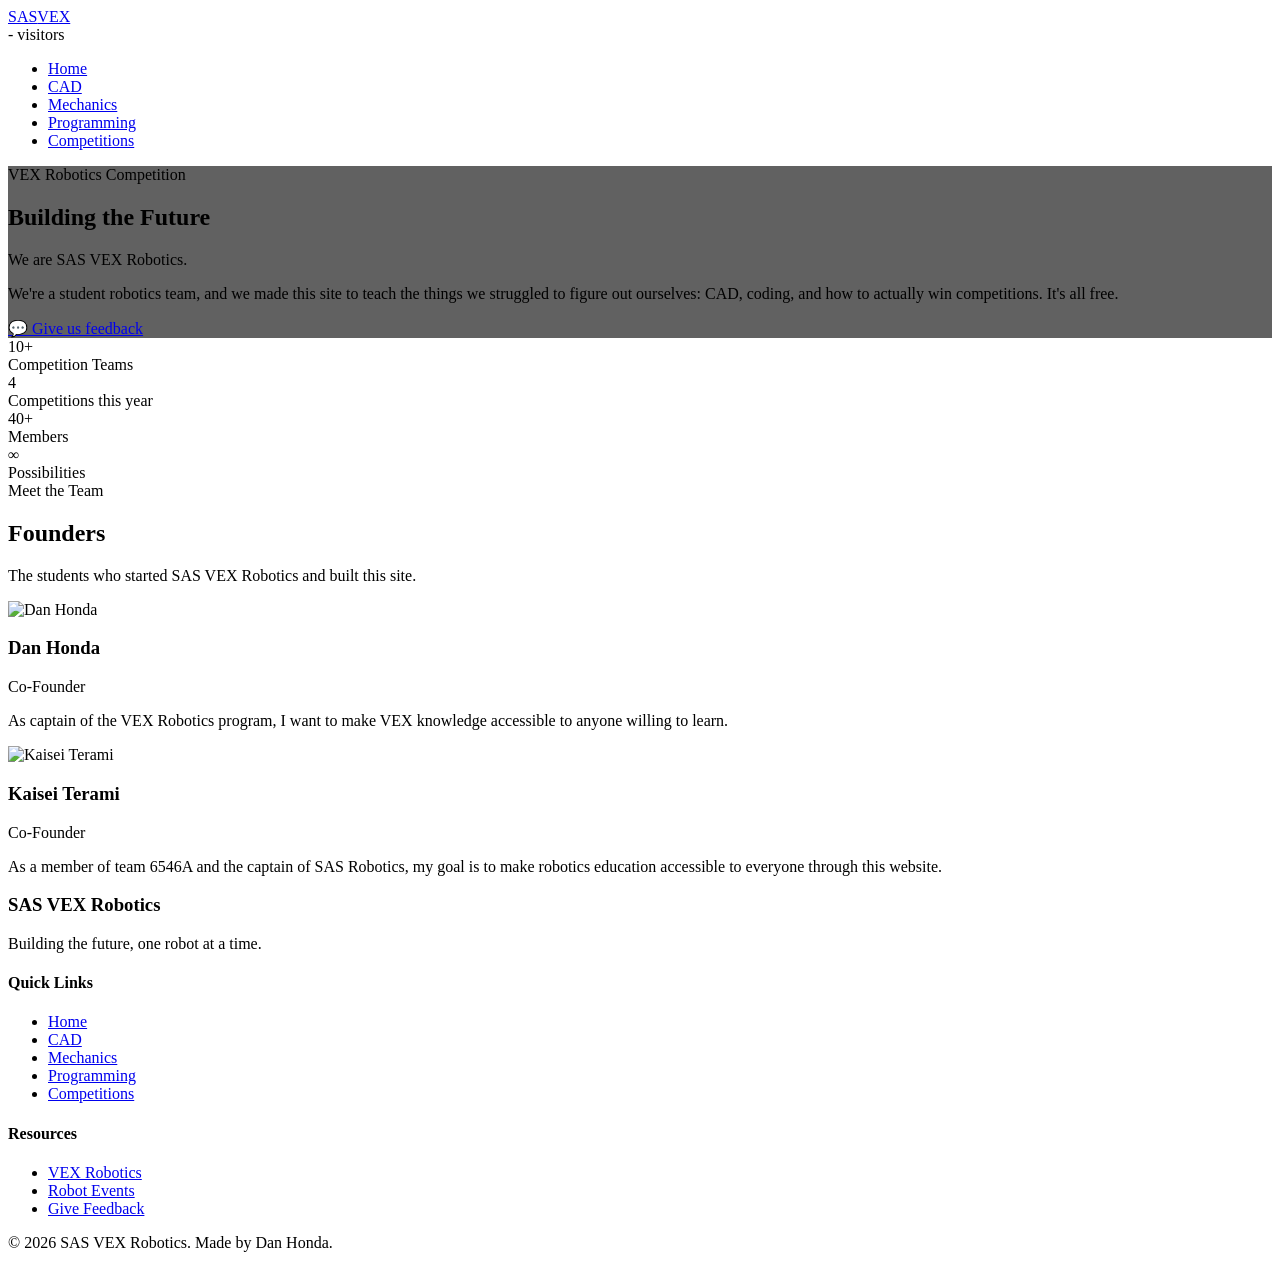
==== public/index.html @ bdcc69da "Initial commit - SAS VEX Robotics website" ====
<!DOCTYPE html>
<html lang="en">
<head>
  <meta charset="UTF-8">
  <meta name="viewport" content="width=device-width, initial-scale=1.0">
  <title>SAS VEX Robotics</title>
  <meta name="description" content="SAS VEX Robotics - Building the future, one robot at a time.">

  <!-- Fonts -->
  <link rel="preconnect" href="https://fonts.googleapis.com">
  <link rel="preconnect" href="https://fonts.gstatic.com" crossorigin>
  <link href="https://fonts.googleapis.com/css2?family=Inter:ital,opsz,wght@0,14..32,100..900;1,14..32,100..900&display=swap" rel="stylesheet">
  <link href="https://fonts.googleapis.com/css2?family=Outfit:wght@200;300;400;500;600;700;800&display=swap" rel="stylesheet">

  <!-- Styles -->
  <link rel="stylesheet" href="/css/style.css">

  <!-- Firebase -->
  <script type="module">
    import { initializeApp } from "https://www.gstatic.com/firebasejs/10.7.0/firebase-app.js";
    import { getDatabase, ref, get, runTransaction } from "https://www.gstatic.com/firebasejs/10.7.0/firebase-database.js";

    const firebaseConfig = {
      apiKey: "AIzaSyCm06dliOsgLV19A_N87nj_1sthyUiPQpI",
      authDomain: "sasvexrobotics.firebaseapp.com",
      databaseURL: "https://sasvexrobotics-default-rtdb.asia-southeast1.firebasedatabase.app",
      projectId: "sasvexrobotics",
      storageBucket: "sasvexrobotics.firebasestorage.app",
      messagingSenderId: "70550646645",
      appId: "1:70550646645:web:0d98bb995f7d059d576d3c"
    };

    const app = initializeApp(firebaseConfig);
    const db = getDatabase(app);
    const counterRef = ref(db, 'visitors');

    async function updateVisitorCount() {
      try {
        // Increment if new visitor
        if (!sessionStorage.getItem('counted')) {
          await runTransaction(counterRef, (count) => (count || 0) + 1);
          sessionStorage.setItem('counted', 'true');
        }
        // Get and display count
        const snapshot = await get(counterRef);
        const count = snapshot.val() || 0;
        document.getElementById('visitor-count').textContent = count.toLocaleString();
      } catch (error) {
        console.error('Firebase error:', error);
        document.getElementById('visitor-count').textContent = '-';
      }
    }

    // Run when DOM is ready
    if (document.readyState === 'loading') {
      document.addEventListener('DOMContentLoaded', updateVisitorCount);
    } else {
      updateVisitorCount();
    }
  </script>

  <!-- Favicon -->
  <link rel="icon" type="image/svg+xml" href="data:image/svg+xml,<svg xmlns='http://www.w3.org/2000/svg' viewBox='0 0 100 100'><rect width='100' height='100' rx='20' fill='%23111827'/><text x='50' y='68' font-family='Arial' font-size='50' font-weight='bold' fill='white' text-anchor='middle'>SV</text></svg>">
</head>
<body>
  <!-- Navigation -->
  <nav class="navbar">
    <div class="nav-container">
      <a href="index.html" class="nav-logo">SAS<span>VEX</span></a>
      <div class="visitor-counter"><span id="visitor-count">-</span> visitors</div>
      <ul class="nav-links">
        <li><a href="index.html">Home</a></li>
        <li><a href="cad.html">CAD</a></li>
        <li><a href="mechanics.html">Mechanics</a></li>
        <li><a href="programming.html">Programming</a></li>
        <li><a href="competitions.html">Competitions</a></li>
      </ul>
      <div class="nav-auth" id="nav-auth"></div>
      <div class="nav-toggle">
        <span></span>
        <span></span>
        <span></span>
      </div>
    </div>
  </nav>

  <!-- Hero Section -->
  <section class="hero" style="background: linear-gradient(rgba(0,0,0,0.62), rgba(0,0,0,0.62)), url('/images/background.JPG') center/cover no-repeat;">
    <div class="hero-content">
      <span class="hero-badge">VEX Robotics Competition</span>
      <h1>Building the <span class="gradient-text">Future</span></h1>
      <p class="hero-tagline">We are SAS VEX Robotics.</p>
      <p class="hero-mission">We're a student robotics team, and we made this site to teach the things we struggled to figure out ourselves: CAD, coding, and how to actually win competitions. It's all free.</p>
      <div class="hero-actions">
        <a href="https://forms.gle/uJfFo9RgC3ykt1XQA" target="_blank" rel="noopener" class="btn btn-secondary">💬 Give us feedback</a>
      </div>
          </div>
  </section>

  <!-- Stats Section -->
  <section class="section">
    <div class="stats-grid" id="stats-container">
      <div class="stat-item animate">
        <div class="stat-number">10+</div>
        <div class="stat-label">Competition Teams</div>
      </div>
      <div class="stat-item animate">
        <div class="stat-number">4</div>
        <div class="stat-label">Competitions this year</div>
      </div>
      <div class="stat-item animate">
        <div class="stat-number">40+</div>
        <div class="stat-label">Members</div>
      </div>
      <div class="stat-item animate">
        <div class="stat-number">∞</div>
        <div class="stat-label">Possibilities</div>
      </div>
    </div>
  </section>

  <!-- Founders Section -->
  <section class="section founders-section">
    <div class="founders-inner">
      <span class="hero-badge">Meet the Team</span>
      <h2 class="founders-title">Founders</h2>
      <p class="founders-sub">The students who started SAS VEX Robotics and built this site.</p>
      <div class="founders-grid">
        <div class="founder-card">
          <img class="founder-photo" src="/images/dan-honda.png" alt="Dan Honda">
          <h3 class="founder-name">Dan Honda</h3>
          <p class="founder-role">Co-Founder</p>
          <p class="founder-bio">As captain of the VEX Robotics program, I want to make VEX knowledge accessible to anyone willing to learn.</p>
        </div>
        <div class="founder-card">
          <img class="founder-photo" src="/images/kaisei-terami.jpg" alt="Kaisei Terami">
          <h3 class="founder-name">Kaisei Terami</h3>
          <p class="founder-role">Co-Founder</p>
          <p class="founder-bio">As a member of team 6546A and the captain of SAS Robotics, my goal is to make robotics education accessible to everyone through this website.</p>
        </div>
      </div>
    </div>
  </section>

  <!-- Footer -->
  <footer class="footer">
    <div class="footer-content">
      <div class="footer-brand">
        <h3>SAS VEX Robotics</h3>
        <p>Building the future, one robot at a time.</p>
      </div>
      <div class="footer-links">
        <h4>Quick Links</h4>
        <ul>
          <li><a href="index.html">Home</a></li>
          <li><a href="cad.html">CAD</a></li>
          <li><a href="mechanics.html">Mechanics</a></li>
          <li><a href="programming.html">Programming</a></li>
          <li><a href="competitions.html">Competitions</a></li>
        </ul>
      </div>
      <div class="footer-links">
        <h4>Resources</h4>
        <ul>
          <li><a href="https://www.vexrobotics.com" target="_blank">VEX Robotics</a></li>
          <li><a href="https://www.robotevents.com" target="_blank">Robot Events</a></li>
          <li><a href="https://forms.gle/uJfFo9RgC3ykt1XQA" target="_blank" rel="noopener">Give Feedback</a></li>
        </ul>
      </div>
    </div>
    <div class="footer-bottom">
      <p>&copy; 2026 SAS VEX Robotics. Made by Dan Honda.</p>
    </div>
  </footer>

  <!-- Scripts -->
  <script src="/js/main.js"></script>
  <script type="module">
    import { initAuthUI } from '/js/auth.js';
    document.addEventListener('DOMContentLoaded', () => initAuthUI());
  </script>
</body>
</html>
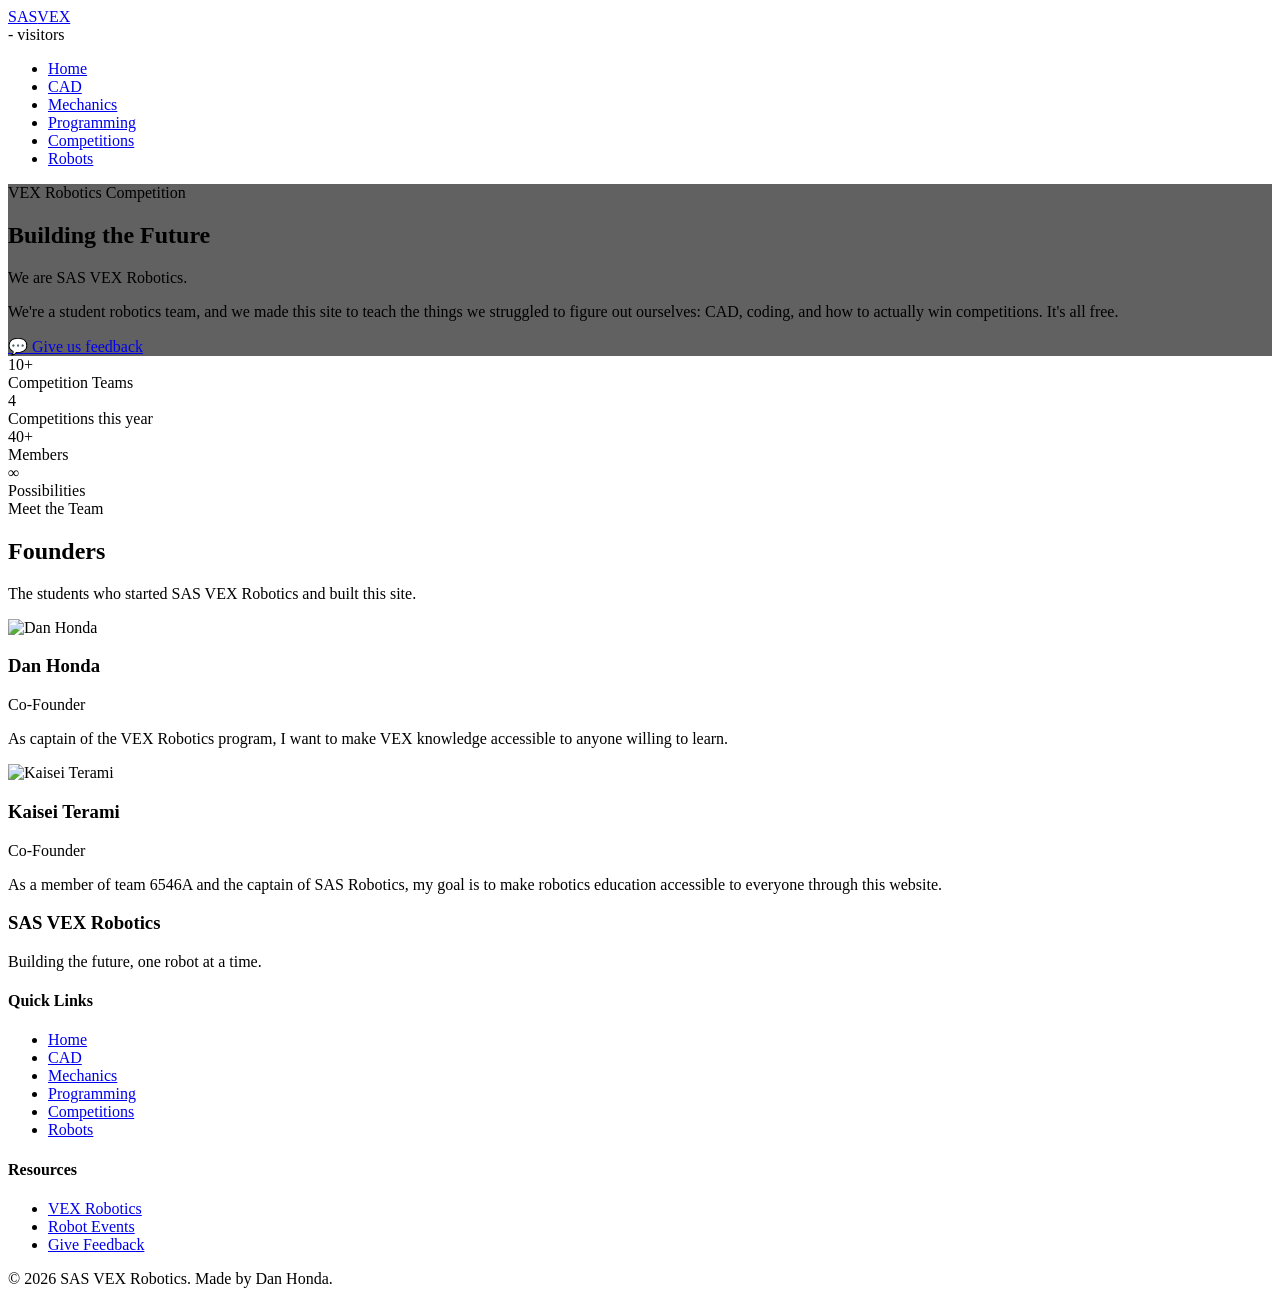
==== commit 0a4bf619: "Add interactive 3D robot showcase page - New robots.html: Three.js showcase of the 6546A Push Back r" ====
--- a/public/index.html
+++ b/public/index.html
@@ -74,6 +74,7 @@
         <li><a href="mechanics.html">Mechanics</a></li>
         <li><a href="programming.html">Programming</a></li>
         <li><a href="competitions.html">Competitions</a></li>
+        <li><a href="robots.html">Robots</a></li>
       </ul>
       <div class="nav-auth" id="nav-auth"></div>
       <div class="nav-toggle">
@@ -157,6 +158,7 @@
           <li><a href="mechanics.html">Mechanics</a></li>
           <li><a href="programming.html">Programming</a></li>
           <li><a href="competitions.html">Competitions</a></li>
+          <li><a href="robots.html">Robots</a></li>
         </ul>
       </div>
       <div class="footer-links">
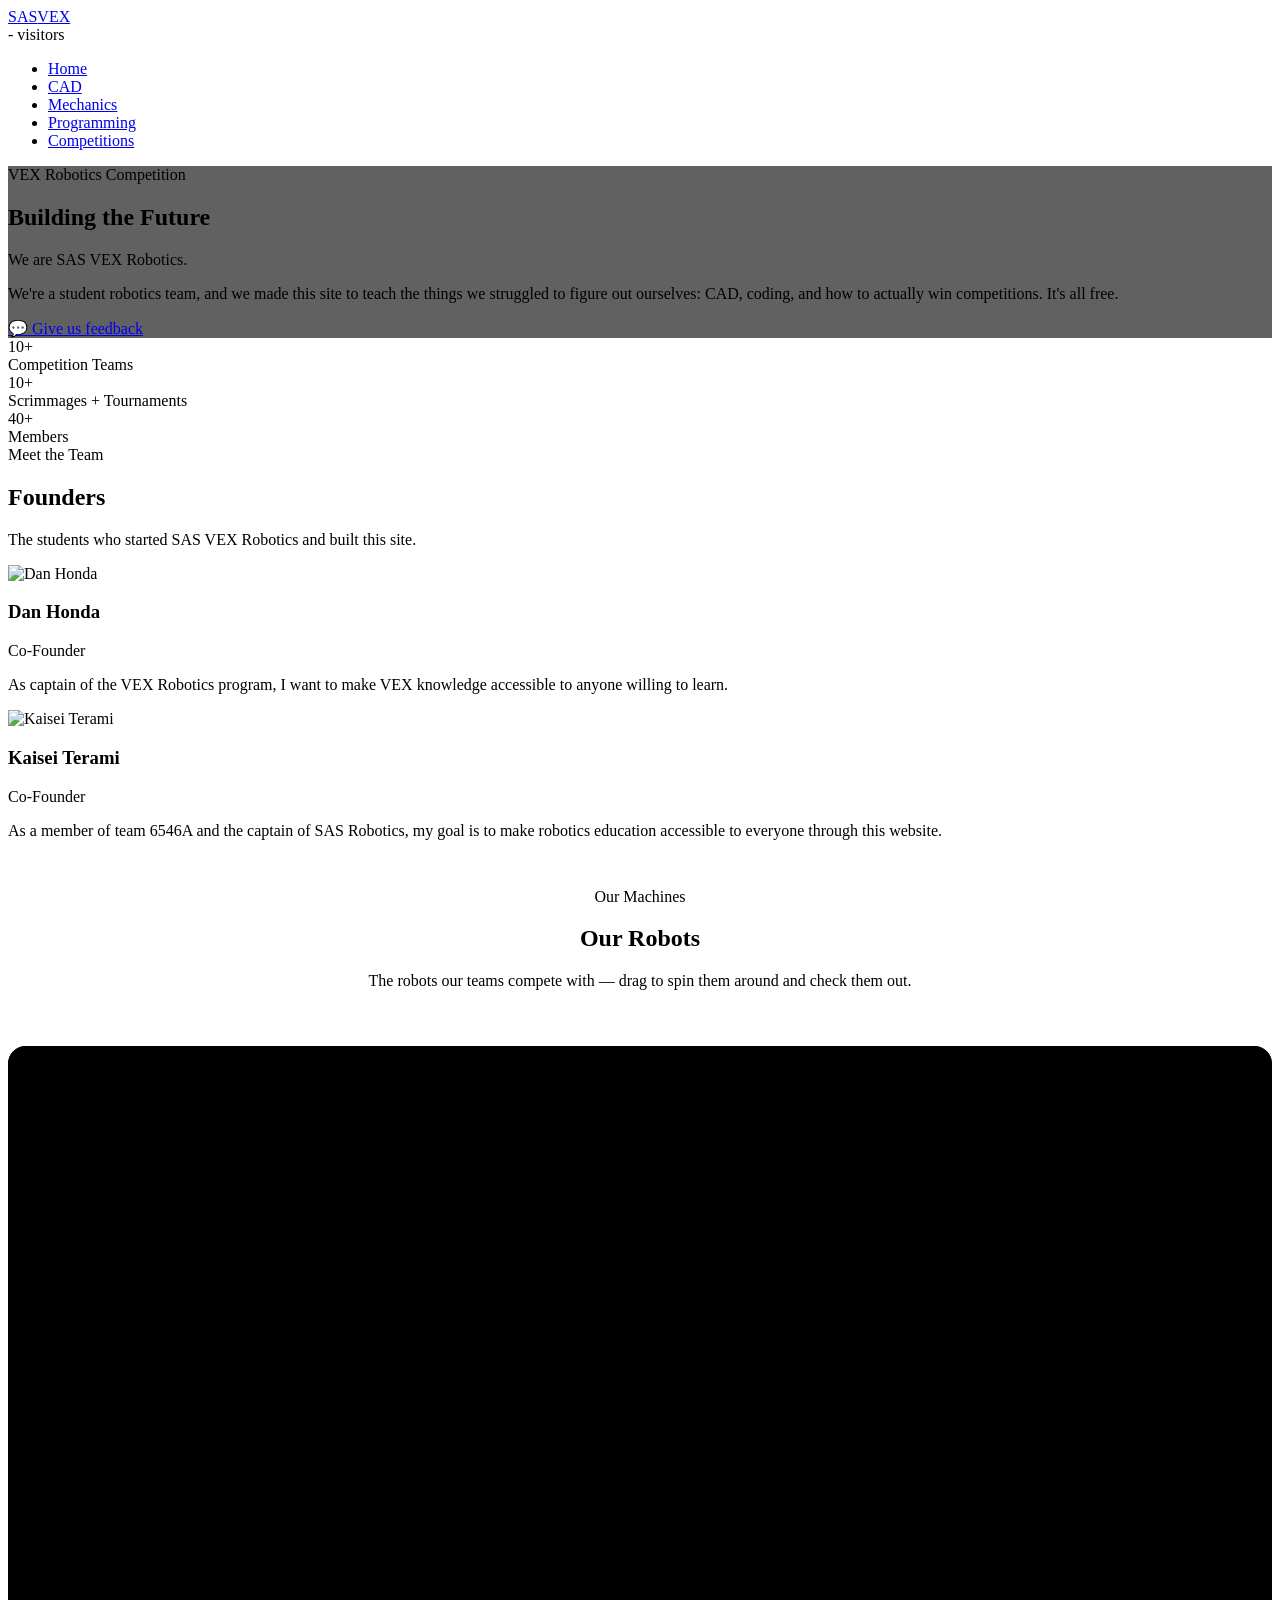
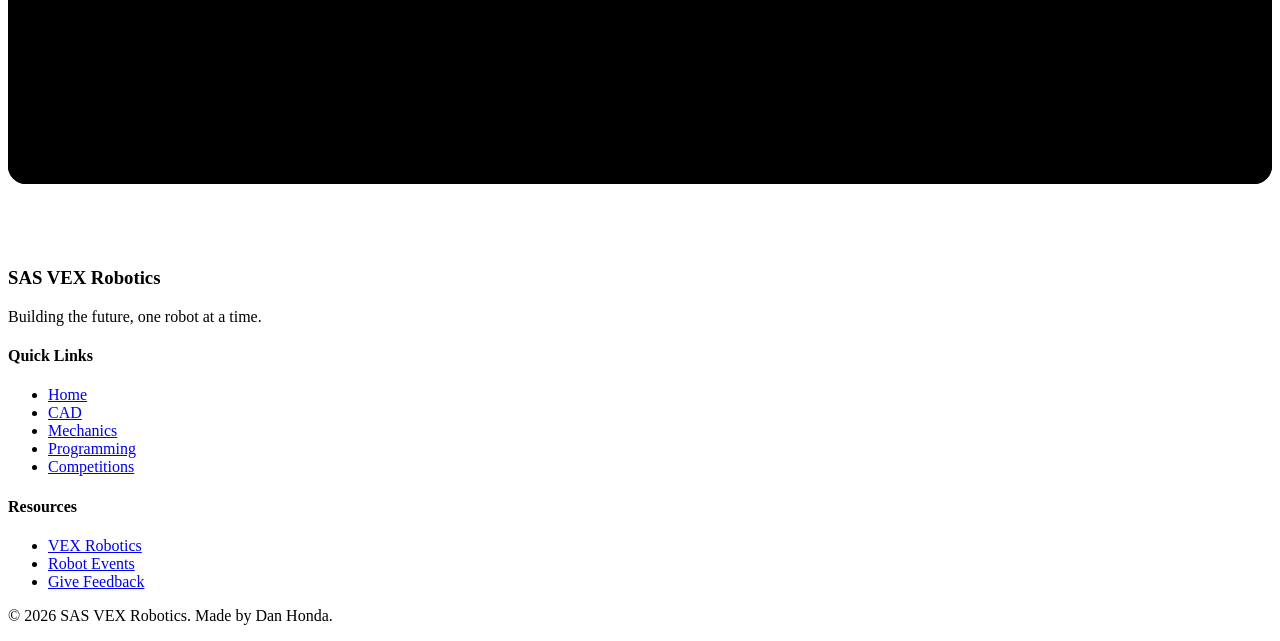
==== commit ee9ac0cd: "Move robot showcase onto home page; update stats" ====
--- a/public/index.html
+++ b/public/index.html
@@ -5,6 +5,17 @@
   <meta name="viewport" content="width=device-width, initial-scale=1.0">
   <title>SAS VEX Robotics</title>
   <meta name="description" content="SAS VEX Robotics - Building the future, one robot at a time.">
+
+  <!-- Link preview (Open Graph / Twitter) -- controls the image & text shown when the link is shared -->
+  <meta property="og:type" content="website">
+  <meta property="og:title" content="SAS VEX Robotics">
+  <meta property="og:description" content="A student-built hub for learning CAD, programming, and how to win VEX competitions. It's all free.">
+  <meta property="og:image" content="https://sasvexrobotics.web.app/images/og-image.jpg">
+  <meta property="og:url" content="https://sasvexrobotics.web.app/">
+  <meta name="twitter:card" content="summary_large_image">
+  <meta name="twitter:title" content="SAS VEX Robotics">
+  <meta name="twitter:description" content="A student-built hub for learning CAD, programming, and how to win VEX competitions. It's all free.">
+  <meta name="twitter:image" content="https://sasvexrobotics.web.app/images/og-image.jpg">
 
   <!-- Fonts -->
   <link rel="preconnect" href="https://fonts.googleapis.com">
@@ -61,6 +72,175 @@
 
   <!-- Favicon -->
   <link rel="icon" type="image/svg+xml" href="data:image/svg+xml,<svg xmlns='http://www.w3.org/2000/svg' viewBox='0 0 100 100'><rect width='100' height='100' rx='20' fill='%23111827'/><text x='50' y='68' font-family='Arial' font-size='50' font-weight='bold' fill='white' text-anchor='middle'>SV</text></svg>">
+
+  <style>
+    /* ===== Robot showcase (embedded on the home page) ===== */
+    .showcase-section { padding: 0 0 4rem; }
+    .showcase-heading { text-align: center; padding: 2rem 1.5rem 2.5rem; }
+    .showcase-stage {
+      position: relative;
+      width: 100%;
+      height: 82vh;
+      min-height: 540px;
+      background: #000;
+      overflow: hidden;
+      border-radius: 18px;
+    }
+    .showcase-stage canvas { display: block; width: 100%; height: 100%; touch-action: none; }
+
+    /* Overlay layer — lets pointer events fall through to the canvas,
+       except on the actual controls. */
+    .sc-ui { position: absolute; inset: 0; pointer-events: none; z-index: 5; }
+    .sc-ui button, .sc-ui .sc-swatch, .sc-ui .sc-award { pointer-events: auto; }
+
+    .sc-counter {
+      position: absolute;
+      top: 1.5rem;
+      right: 2rem;
+      font-family: var(--font-display);
+      font-variant-numeric: tabular-nums;
+      letter-spacing: 0.1em;
+      font-size: 0.95rem;
+      color: var(--text-primary);
+    }
+    .sc-counter em { color: var(--text-muted); font-style: normal; }
+
+    .sc-detail { position: absolute; left: 2.5rem; bottom: 2.75rem; max-width: 460px; }
+    .sc-name {
+      font-family: var(--font-display);
+      font-weight: 600;
+      font-size: clamp(2rem, 5vw, 3.25rem);
+      line-height: 1;
+      letter-spacing: -0.02em;
+      margin-bottom: 0.6rem;
+      color: #fff;
+    }
+    .sc-awards { display: flex; flex-wrap: wrap; gap: 0.5rem; margin-bottom: 1.75rem; max-width: 38rem; }
+    .sc-award {
+      position: relative;
+      display: inline-flex;
+      align-items: baseline;
+      gap: 0.4rem;
+      padding: 0.34rem 0.8rem;
+      border: 1px solid var(--border-color);
+      border-radius: 9999px;
+      font-size: 0.8rem;
+      letter-spacing: 0.01em;
+      color: var(--text-secondary);
+      background: rgba(6, 12, 12, 0.55);
+      backdrop-filter: blur(6px);
+      -webkit-backdrop-filter: blur(6px);
+      white-space: nowrap;
+      cursor: default;
+      transition: border-color var(--transition-fast), color var(--transition-fast);
+    }
+    .sc-award:hover, .sc-award:focus-visible { border-color: var(--accent); color: var(--text-primary); outline: none; }
+    .sc-award .n { color: var(--accent); font-weight: 700; font-variant-numeric: tabular-nums; }
+
+    .sc-award-tip {
+      position: absolute;
+      bottom: calc(100% + 9px);
+      left: 0;
+      width: max-content;
+      max-width: 240px;
+      padding: 0.55rem 0.75rem;
+      border-radius: 10px;
+      background: rgba(6, 12, 12, 0.94);
+      backdrop-filter: blur(10px);
+      -webkit-backdrop-filter: blur(10px);
+      border: 1px solid var(--border-hover);
+      box-shadow: var(--shadow-lg);
+      text-align: left;
+      opacity: 0;
+      pointer-events: none;
+      transform: translateY(4px);
+      transition: opacity var(--transition-fast), transform var(--transition-fast);
+      z-index: 20;
+    }
+    .sc-award-tip::after {
+      content: '';
+      position: absolute;
+      top: 100%;
+      left: 1.75rem;
+      border: 6px solid transparent;
+      border-top-color: rgba(6, 12, 12, 0.94);
+    }
+    .sc-award-tip .ev { display: block; font-size: 0.82rem; line-height: 1.35; color: var(--text-primary); }
+    .sc-award:hover .sc-award-tip, .sc-award:focus-visible .sc-award-tip { opacity: 1; transform: translateY(0); }
+    @media (prefers-reduced-motion: reduce) {
+      .sc-award-tip { transition: opacity var(--transition-fast); transform: none; }
+      .sc-award:hover .sc-award-tip, .sc-award:focus-visible .sc-award-tip { transform: none; }
+    }
+    .sc-specs { display: flex; gap: 2rem; margin-bottom: 1.75rem; flex-wrap: wrap; }
+    .sc-spec { display: flex; flex-direction: column; gap: 0.35rem; }
+    .sc-spec-value { font-family: var(--font-display); font-size: 1.35rem; color: #fff; }
+    .sc-spec-label { font-size: 0.68rem; letter-spacing: 0.16em; text-transform: uppercase; color: var(--text-muted); }
+
+    .sc-paints { display: flex; align-items: center; gap: 0.75rem; }
+    .sc-swatch {
+      width: 26px; height: 26px; border-radius: 50%;
+      border: 1px solid var(--border-color);
+      cursor: pointer; padding: 0; background: none;
+      transition: transform var(--transition-fast), box-shadow var(--transition-fast);
+    }
+    .sc-swatch:hover { transform: scale(1.12); }
+    .sc-swatch.active { box-shadow: 0 0 0 2px #000, 0 0 0 3px var(--accent); }
+    .sc-paint-name { margin-left: 0.4rem; font-size: 0.8rem; letter-spacing: 0.06em; color: var(--text-secondary); }
+
+    .sc-nav { position: absolute; right: 2rem; bottom: 2.75rem; display: flex; gap: 0.75rem; }
+    .sc-nav button {
+      width: 46px; height: 46px; border-radius: 9999px;
+      background: rgba(255,255,255,0.06);
+      border: 1px solid var(--border-color);
+      color: #fff; font-size: 1.1rem; cursor: pointer;
+      display: flex; align-items: center; justify-content: center;
+      transition: background var(--transition-fast), border-color var(--transition-fast);
+    }
+    .sc-nav button:hover { background: rgba(54,244,164,0.14); border-color: var(--accent); }
+
+    .sc-hint {
+      position: absolute;
+      bottom: 1.5rem;
+      left: 50%;
+      transform: translateX(-50%);
+      font-size: 0.68rem; letter-spacing: 0.2em; text-transform: uppercase;
+      color: var(--text-muted);
+      white-space: nowrap;
+    }
+
+    .sc-loading {
+      position: absolute; inset: 0; z-index: 8;
+      display: flex; flex-direction: column; align-items: center; justify-content: center;
+      gap: 1rem; background: #000; color: var(--text-secondary);
+      font-family: var(--font-display); letter-spacing: 0.05em;
+      transition: opacity 0.4s ease;
+    }
+    .sc-loading.hidden { opacity: 0; pointer-events: none; }
+    .sc-spinner {
+      width: 42px; height: 42px; border-radius: 50%;
+      border: 3px solid var(--border-color); border-top-color: var(--accent);
+      animation: sc-spin 0.9s linear infinite;
+    }
+    @keyframes sc-spin { to { transform: rotate(360deg); } }
+
+    @media (max-width: 640px) {
+      .showcase-stage { height: 78vh; }
+      .sc-detail { left: 1.25rem; right: 1.25rem; bottom: 6rem; max-width: none; }
+      .sc-nav { bottom: 1.75rem; }
+      .sc-hint { display: none; }
+      .sc-counter { top: 1.25rem; right: 1.25rem; }
+    }
+  </style>
+
+  <!-- Three.js (ES modules, no build step — same CDN approach as the rest of the site) -->
+  <script type="importmap">
+  {
+    "imports": {
+      "three": "https://cdn.jsdelivr.net/npm/three@0.172.0/build/three.module.js",
+      "three/addons/": "https://cdn.jsdelivr.net/npm/three@0.172.0/examples/jsm/"
+    }
+  }
+  </script>
 </head>
 <body>
   <!-- Navigation -->
@@ -74,7 +254,6 @@
         <li><a href="mechanics.html">Mechanics</a></li>
         <li><a href="programming.html">Programming</a></li>
         <li><a href="competitions.html">Competitions</a></li>
-        <li><a href="robots.html">Robots</a></li>
       </ul>
       <div class="nav-auth" id="nav-auth"></div>
       <div class="nav-toggle">
@@ -106,16 +285,12 @@
         <div class="stat-label">Competition Teams</div>
       </div>
       <div class="stat-item animate">
-        <div class="stat-number">4</div>
-        <div class="stat-label">Competitions this year</div>
+        <div class="stat-number">10+</div>
+        <div class="stat-label">Scrimmages + Tournaments</div>
       </div>
       <div class="stat-item animate">
         <div class="stat-number">40+</div>
         <div class="stat-label">Members</div>
-      </div>
-      <div class="stat-item animate">
-        <div class="stat-number">∞</div>
-        <div class="stat-label">Possibilities</div>
       </div>
     </div>
   </section>
@@ -143,6 +318,39 @@
     </div>
   </section>
 
+  <!-- Robots Showcase -->
+  <section class="showcase-section" id="robots">
+    <div class="showcase-heading">
+      <span class="hero-badge">Our Machines</span>
+      <h2 class="founders-title">Our Robots</h2>
+      <p class="founders-sub">The robots our teams compete with — drag to spin them around and check them out.</p>
+    </div>
+    <div class="showcase-stage" id="showcase-stage">
+      <div class="sc-ui">
+        <div class="sc-counter"><span id="sc-index">01</span><em> / <span id="sc-total">02</span></em></div>
+
+        <div class="sc-detail">
+          <h3 class="sc-name" id="sc-name"></h3>
+          <div class="sc-awards" id="sc-awards"></div>
+          <div class="sc-specs" id="sc-specs"></div>
+          <div class="sc-paints" id="sc-paints"></div>
+        </div>
+
+        <div class="sc-nav">
+          <button id="sc-prev" aria-label="Previous robot">&larr;</button>
+          <button id="sc-next" aria-label="Next robot">&rarr;</button>
+        </div>
+
+        <div class="sc-hint">Drag to rotate &middot; use &larr; &rarr; to browse robots</div>
+      </div>
+
+      <div class="sc-loading" id="sc-loading">
+        <div class="sc-spinner"></div>
+        <div id="sc-loading-text">Loading robot…</div>
+      </div>
+    </div>
+  </section>
+
   <!-- Footer -->
   <footer class="footer">
     <div class="footer-content">
@@ -158,7 +366,6 @@
           <li><a href="mechanics.html">Mechanics</a></li>
           <li><a href="programming.html">Programming</a></li>
           <li><a href="competitions.html">Competitions</a></li>
-          <li><a href="robots.html">Robots</a></li>
         </ul>
       </div>
       <div class="footer-links">
@@ -181,5 +388,351 @@
     import { initAuthUI } from '/js/auth.js';
     document.addEventListener('DOMContentLoaded', () => initAuthUI());
   </script>
+
+  <!-- Robot showcase -->
+  <script type="module">
+    import * as THREE from 'three';
+    import { OrbitControls } from 'three/addons/controls/OrbitControls.js';
+    import { GLTFLoader } from 'three/addons/loaders/GLTFLoader.js';
+    import { RoomEnvironment } from 'three/addons/environments/RoomEnvironment.js';
+    import { MeshoptDecoder } from 'three/addons/libs/meshopt_decoder.module.js';
+
+    // ---- Robot lineup ------------------------------------------------------
+    const ROBOTS = [
+      {
+        name: 'Shinkaisen 31',
+        // `events` lists where each award was won; the count (e.g. 2×) is
+        // derived from how many events are listed. Replace the placeholder
+        // event names with the real ones.
+        awards: [
+          { name: 'Excellence Award', events: ['Singapore Spooky Robo Rumble'] },
+          { name: 'Think Award', events: ['Formosa'] },
+          { name: 'Tournament Champion', events: ['Singapore Spooky Robo Rumble'] },
+          { name: 'Tournament Finalist', events: ['Formosa', 'Singapore National Championships'] },
+        ],
+        model: '/models/pushback_robot.opt.glb',
+        specs: { Team: '6546A', Season: 'Push Back 25-26', 'Season Record': '—' },
+        paints: [
+          { name: 'Gold',       hex: '#c9a227', metalness: 0.8, roughness: 0.35 },
+          { name: 'Aluminum',   hex: '#b7bcc2', metalness: 0.9, roughness: 0.3 },
+          { name: 'Signal Red', hex: '#c02c38', metalness: 0.6, roughness: 0.4 },
+          { name: 'Graphite',   hex: '#26282b', metalness: 0.4, roughness: 0.55 },
+        ],
+      },
+      {
+        name: 'Max',
+        awards: [],
+        model: '/models/max.opt.glb',
+        specs: { Team: '6546C', Season: 'Push Back 25-26', 'Season Record': '—' },
+        paints: [
+          { name: 'Aluminum',   hex: '#b7bcc2', metalness: 0.9, roughness: 0.3 },
+          { name: 'Graphite',   hex: '#26282b', metalness: 0.4, roughness: 0.55 },
+          { name: 'Signal Red', hex: '#c02c38', metalness: 0.6, roughness: 0.4 },
+          { name: 'Team Blue',  hex: '#1f6fe0', metalness: 0.6, roughness: 0.4 },
+        ],
+      },
+      {
+        name: 'Master of Ragebait',
+        awards: [
+          { name: 'Energy Award', events: ['Singapore National Championships'] },
+        ],
+        model: '/models/ragebait.opt.glb',
+        rotation: { x: -90 }, // file exported with a sideways up-axis; stand it upright
+        specs: { Team: '6546H', Season: 'Push Back 25-26', 'Season Record': '—' },
+        paints: [
+          { name: 'Aluminum',   hex: '#b7bcc2', metalness: 0.9, roughness: 0.3 },
+          { name: 'Graphite',   hex: '#26282b', metalness: 0.4, roughness: 0.55 },
+          { name: 'Signal Red', hex: '#c02c38', metalness: 0.6, roughness: 0.4 },
+          { name: 'Team Blue',  hex: '#1f6fe0', metalness: 0.6, roughness: 0.4 },
+        ],
+      },
+    ];
+    const TARGET_LENGTH = 4.5;
+
+    // ---- Scene setup -------------------------------------------------------
+    const stage = document.getElementById('showcase-stage');
+    const renderer = new THREE.WebGLRenderer({ antialias: true });
+    renderer.setPixelRatio(Math.min(window.devicePixelRatio, 2));
+    renderer.setSize(stage.clientWidth, stage.clientHeight);
+    renderer.toneMapping = THREE.ACESFilmicToneMapping;
+    renderer.toneMappingExposure = 1.05;
+    stage.appendChild(renderer.domElement);
+
+    const scene = new THREE.Scene();
+    scene.background = new THREE.Color('#000000');
+    scene.fog = new THREE.Fog('#000000', 20, 48);
+
+    // Studio-ish reflections from a procedural room (no external HDRI needed).
+    const pmrem = new THREE.PMREMGenerator(renderer);
+    scene.environment = pmrem.fromScene(new RoomEnvironment(), 0.04).texture;
+    if ('environmentIntensity' in scene) scene.environmentIntensity = 0.85;
+
+    scene.add(new THREE.AmbientLight(0xffffff, 0.35));
+    const key = new THREE.SpotLight(0xffffff, 70, 0, 0.4, 0.9);
+    key.position.set(6, 8, 6);
+    scene.add(key);
+    const fill = new THREE.SpotLight(0xffffff, 30, 0, 0.5, 1);
+    fill.position.set(-8, 5, -4);
+    scene.add(fill);
+    const warm = new THREE.SpotLight(0xfff2e0, 24, 0, 0.6, 1);
+    warm.position.set(0, 3, -8);
+    scene.add(warm);
+
+    // Dark matte floor (no shadows).
+    const floor = new THREE.Mesh(
+      new THREE.PlaneGeometry(60, 60),
+      new THREE.MeshStandardMaterial({ color: '#0d0d0d', metalness: 0, roughness: 0.9 })
+    );
+    floor.rotation.x = -Math.PI / 2;
+    scene.add(floor);
+
+    const camera = new THREE.PerspectiveCamera(40, stage.clientWidth / stage.clientHeight, 0.1, 200);
+    camera.position.set(5.2, 1.8, 6.2);
+
+    const controls = new OrbitControls(camera, renderer.domElement);
+    controls.target.set(0, 0.55, 0);
+    controls.enableDamping = true;
+    controls.dampingFactor = 0.08;
+    controls.enablePan = false;
+    // Embedded mid-page: don't capture the mouse wheel, so scrolling past the
+    // showcase scrolls the page instead of getting trapped zooming the model.
+    controls.enableZoom = false;
+    controls.minDistance = 3.5;
+    controls.maxDistance = 18;
+    controls.minPolarAngle = 0.15;
+    controls.maxPolarAngle = Math.PI / 2 - 0.02;
+    controls.update();
+
+    // Fixed 3/4 viewing direction used when framing each robot.
+    const VIEW_DIR = new THREE.Vector3(5.2, 1.25, 6.2).normalize();
+
+    // ---- Model handling ----------------------------------------------------
+    const loader = new GLTFLoader();
+    loader.setMeshoptDecoder(MeshoptDecoder); // models are Meshopt-compressed
+    const holder = new THREE.Group(); // slides in on swap
+    scene.add(holder);
+    let current = null;          // { root } currently displayed
+    let activeIndex = 0;
+    let paintByRobot = {};       // index -> paint index
+    let loadToken = 0;           // guards against out-of-order async loads
+
+    const loadingEl = document.getElementById('sc-loading');
+    const loadingText = document.getElementById('sc-loading-text');
+
+    function disposeModel(obj) {
+      obj.traverse((o) => {
+        if (o.isMesh) {
+          o.geometry?.dispose?.();
+          const mats = Array.isArray(o.material) ? o.material : [o.material];
+          mats.forEach((m) => m?.dispose?.());
+        }
+      });
+    }
+
+    function applyPaint(root, paint) {
+      root.traverse((obj) => {
+        if (!obj.isMesh) return;
+        const matName = (obj.material && obj.material.name ? obj.material.name : '').toLowerCase();
+        const hit = matName.includes('body') || (obj.name || '').toLowerCase().includes('body');
+        if (hit) {
+          obj.material = new THREE.MeshPhysicalMaterial({
+            color: new THREE.Color(paint.hex),
+            metalness: paint.metalness ?? 0.9,
+            roughness: paint.roughness ?? 0.25,
+            clearcoat: 1,
+            clearcoatRoughness: 0.08,
+            envMapIntensity: 1.3,
+          });
+        }
+      });
+    }
+
+    function showRobot(index, dir = 1) {
+      activeIndex = (index + ROBOTS.length) % ROBOTS.length;
+      const robot = ROBOTS[activeIndex];
+      const token = ++loadToken;
+
+      updateOverlay();
+      loadingEl.classList.remove('hidden');
+      loadingText.textContent = 'Loading robot…';
+
+      loader.load(
+        robot.model,
+        (gltf) => {
+          if (token !== loadToken) { disposeModel(gltf.scene); return; } // superseded
+
+          // Clear previous model.
+          if (current) { holder.remove(current); disposeModel(current); current = null; }
+
+          const root = gltf.scene;
+          root.traverse((o) => { if (o.isMesh) o.frustumCulled = false; });
+
+          // Optional per-robot orientation fix. Some exports have a wrong
+          // up-axis / facing, so allow a rotation about any axis (degrees).
+          const d2r = (d) => ((d || 0) * Math.PI) / 180;
+          const r = robot.rotation || { y: robot.rotationDeg };
+          if (r.x || r.y || r.z) {
+            root.rotation.set(d2r(r.x), d2r(r.y), d2r(r.z));
+            root.updateMatrixWorld(true);
+          }
+
+          // Normalise scale + ground the model, centred in x/z.
+          const box = new THREE.Box3().setFromObject(root);
+          const size = new THREE.Vector3();
+          const center = new THREE.Vector3();
+          box.getSize(size);
+          box.getCenter(center);
+          const s = TARGET_LENGTH / Math.max(size.x, size.z);
+          const wrapper = new THREE.Group();
+          wrapper.add(root);
+          wrapper.scale.setScalar(s);
+          wrapper.position.set(-center.x * s, -box.min.y * s, -center.z * s);
+
+          applyPaint(wrapper, robot.paints[paintByRobot[activeIndex] ?? 0]);
+
+          current = wrapper;
+          holder.add(wrapper);
+          holder.position.set(dir * 6.5, -0.2, 0); // slide-in start
+
+          // Frame the whole robot: centre on its mid-height and pull the camera
+          // back far enough to fit it with margin.
+          const dims = size.clone().multiplyScalar(s);
+          const centerY = dims.y / 2;
+          const maxDim = Math.max(dims.x, dims.y, dims.z);
+          const fitDist = (maxDim / 2) / Math.tan((camera.fov * Math.PI) / 360) * 1.4;
+          controls.target.set(0, centerY, 0);
+          controls.maxDistance = Math.max(18, fitDist * 1.8);
+          camera.position.copy(controls.target).addScaledVector(VIEW_DIR, fitDist);
+          controls.update();
+          loadingEl.classList.add('hidden');
+        },
+        (evt) => {
+          if (token !== loadToken) return;
+          if (evt.total) {
+            const pct = Math.min(100, Math.round((evt.loaded / evt.total) * 100));
+            loadingText.textContent = `Loading robot… ${pct}%`;
+          } else {
+            loadingText.textContent = `Loading robot… ${(evt.loaded / 1e6).toFixed(0)} MB`;
+          }
+        },
+        (err) => {
+          if (token !== loadToken) return;
+          console.error('Failed to load', robot.model, err);
+          loadingText.textContent = 'Could not load this robot.';
+        }
+      );
+    }
+
+    function recolorCurrent() {
+      if (!current) return;
+      applyPaint(current, ROBOTS[activeIndex].paints[paintByRobot[activeIndex] ?? 0]);
+    }
+
+    // ---- Overlay UI --------------------------------------------------------
+    const el = (id) => document.getElementById(id);
+    el('sc-total').textContent = String(ROBOTS.length).padStart(2, '0');
+
+    // With a single robot there's nothing to browse — hide the counter, arrows
+    // and browse hint.
+    if (ROBOTS.length <= 1) {
+      document.querySelector('.sc-counter').style.display = 'none';
+      document.querySelector('.sc-nav').style.display = 'none';
+      document.querySelector('.sc-hint').textContent = 'Drag to rotate · scroll to zoom';
+    }
+
+    function updateOverlay() {
+      const robot = ROBOTS[activeIndex];
+      el('sc-index').textContent = String(activeIndex + 1).padStart(2, '0');
+      el('sc-name').textContent = robot.name;
+
+      const awards = el('sc-awards');
+      awards.innerHTML = '';
+      awards.style.display = (robot.awards && robot.awards.length) ? 'flex' : 'none';
+      (robot.awards || []).forEach((a) => {
+        const events = a.events || [];
+        const count = events.length || a.count || 1;
+        const tag = document.createElement('span');
+        tag.className = 'sc-award';
+        const tip = events.length
+          ? `<span class="sc-award-tip">${events
+              .map((e) => `<span class="ev">${e}</span>`)
+              .join('')}</span>`
+          : '';
+        tag.innerHTML =
+          (count > 1 ? `<span class="n">${count}×</span>` : '') +
+          `<span>${a.name}</span>` +
+          tip;
+        if (events.length) {
+          tag.tabIndex = 0;
+          tag.setAttribute(
+            'aria-label',
+            `${a.name}${count > 1 ? ` (${count} times)` : ''} — ${events.join(', ')}`
+          );
+        }
+        awards.appendChild(tag);
+      });
+
+      const specs = el('sc-specs');
+      specs.innerHTML = '';
+      for (const [label, value] of Object.entries(robot.specs)) {
+        const wrap = document.createElement('div');
+        wrap.className = 'sc-spec';
+        wrap.innerHTML = `<span class="sc-spec-value">${value}</span><span class="sc-spec-label">${label}</span>`;
+        specs.appendChild(wrap);
+      }
+
+      const paintIndex = paintByRobot[activeIndex] ?? 0;
+      const paints = el('sc-paints');
+      paints.innerHTML = '';
+      robot.paints.forEach((p, i) => {
+        const b = document.createElement('button');
+        b.className = 'sc-swatch' + (i === paintIndex ? ' active' : '');
+        b.style.background = p.hex;
+        b.title = p.name;
+        b.setAttribute('aria-label', p.name);
+        b.addEventListener('click', () => {
+          paintByRobot[activeIndex] = i;
+          updateOverlay();
+          recolorCurrent();
+        });
+        paints.appendChild(b);
+      });
+      const nameSpan = document.createElement('span');
+      nameSpan.className = 'sc-paint-name';
+      nameSpan.textContent = robot.paints[paintIndex].name;
+      paints.appendChild(nameSpan);
+    }
+
+    // ---- Browsing ----------------------------------------------------------
+    let cooldown = false;
+    function go(dir) {
+      if (cooldown) return;
+      cooldown = true;
+      showRobot(activeIndex + dir, dir);
+      setTimeout(() => (cooldown = false), 650);
+    }
+    el('sc-next').addEventListener('click', () => go(1));
+    el('sc-prev').addEventListener('click', () => go(-1));
+
+    // ---- Resize + render loop ---------------------------------------------
+    function resize() {
+      const w = stage.clientWidth, h = stage.clientHeight;
+      renderer.setSize(w, h);
+      camera.aspect = w / h;
+      camera.updateProjectionMatrix();
+    }
+    window.addEventListener('resize', resize);
+
+    renderer.setAnimationLoop(() => {
+      // Ease the freshly-loaded model into the centre.
+      holder.position.x += (0 - holder.position.x) * 0.12;
+      holder.position.y += (0 - holder.position.y) * 0.12;
+      controls.update();
+      renderer.render(scene, camera);
+    });
+
+    // Kick things off.
+    showRobot(0, 1);
+  </script>
 </body>
 </html>
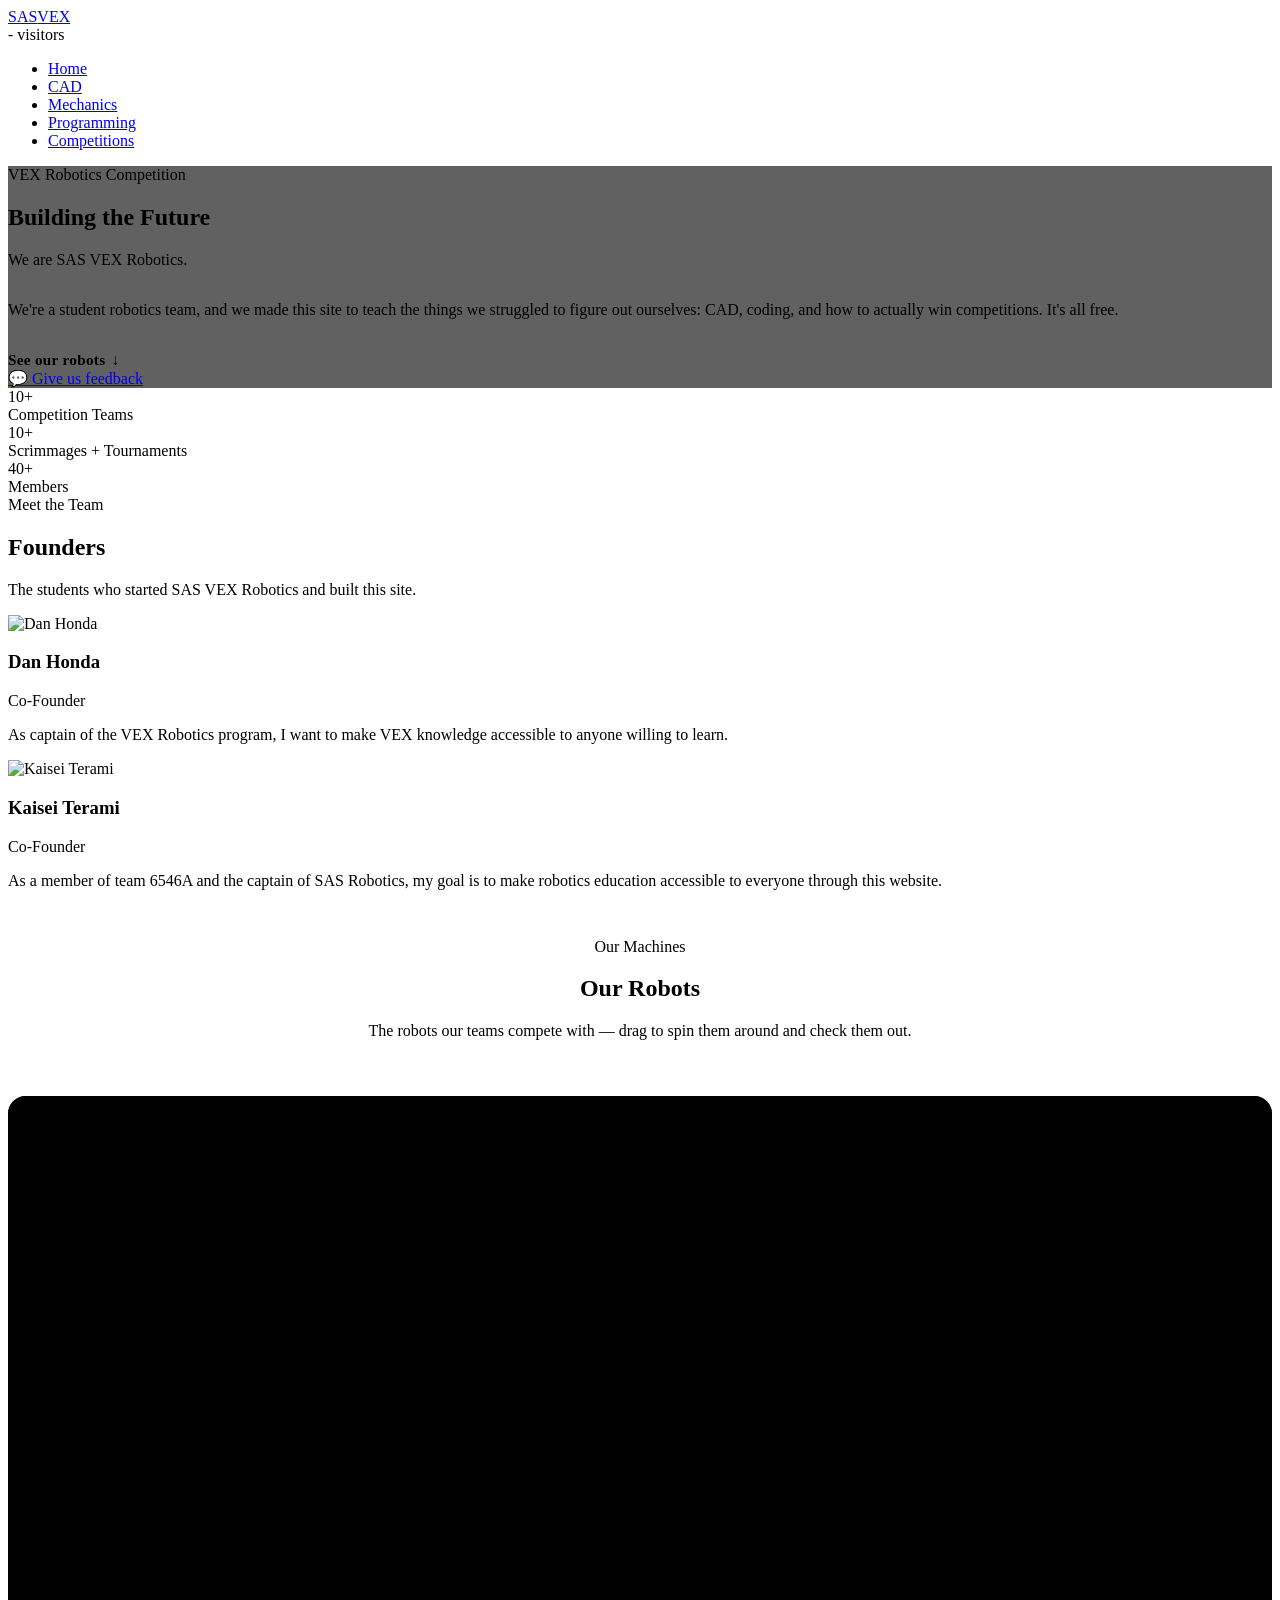
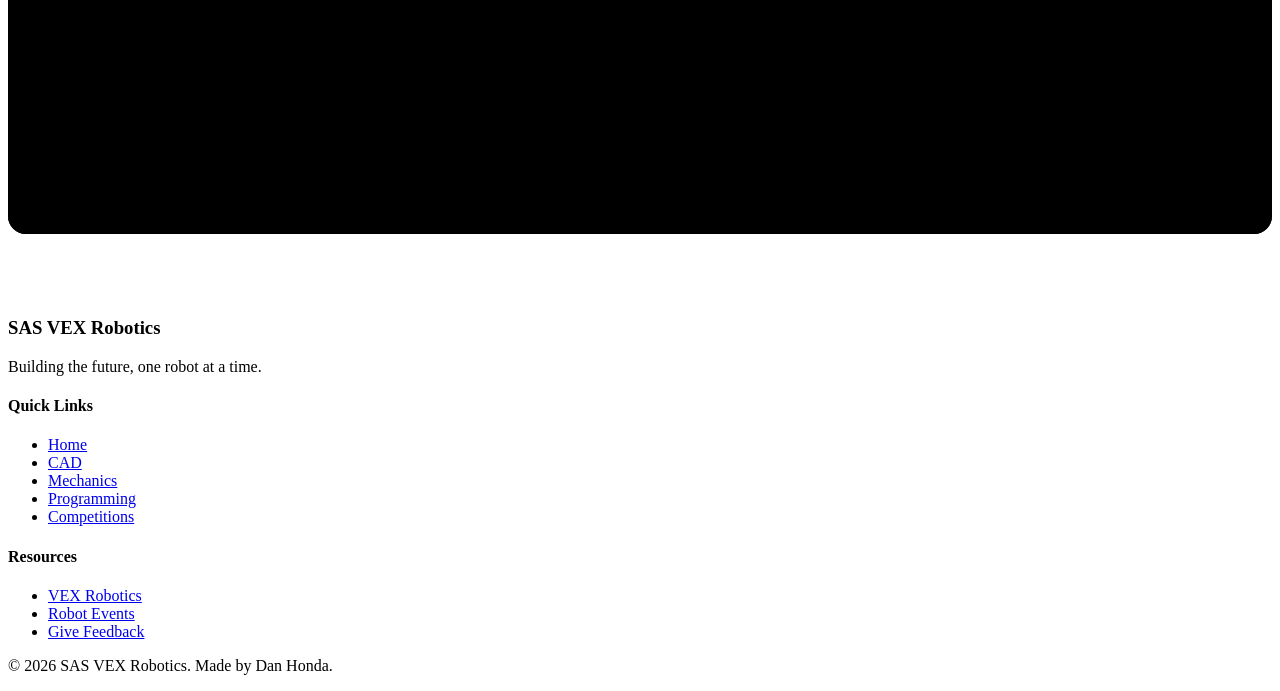
==== commit 9a4796b5: "Make hero mission text scroll to the robot showcase" ====
--- a/public/index.html
+++ b/public/index.html
@@ -74,8 +74,40 @@
   <link rel="icon" type="image/svg+xml" href="data:image/svg+xml,<svg xmlns='http://www.w3.org/2000/svg' viewBox='0 0 100 100'><rect width='100' height='100' rx='20' fill='%23111827'/><text x='50' y='68' font-family='Arial' font-size='50' font-weight='bold' fill='white' text-anchor='middle'>SV</text></svg>">
 
   <style>
+    /* Smooth-scroll for the in-page "see our robots" jump. */
+    html { scroll-behavior: smooth; }
+
+    /* Hero mission → clickable jump down to the robot showcase. */
+    .hero-mission-link {
+      display: inline-block;
+      text-decoration: none;
+      color: inherit;
+      cursor: pointer;
+    }
+    .hero-mission-link .hero-mission { transition: color var(--transition-fast); }
+    .hero-mission-link:hover .hero-mission,
+    .hero-mission-link:focus-visible .hero-mission { color: #fff; }
+    .hero-scroll-cue {
+      display: inline-flex;
+      align-items: center;
+      gap: 0.4rem;
+      margin-top: 1rem;
+      font-family: var(--font-display);
+      font-weight: 600;
+      letter-spacing: 0.02em;
+      font-size: 0.95rem;
+      color: var(--accent);
+    }
+    .hero-scroll-cue .chev {
+      display: inline-block;
+      animation: hero-bounce 1.6s ease-in-out infinite;
+    }
+    @keyframes hero-bounce { 0%, 100% { transform: translateY(0); } 50% { transform: translateY(5px); } }
+    @media (prefers-reduced-motion: reduce) { .hero-scroll-cue .chev { animation: none; } }
+
     /* ===== Robot showcase (embedded on the home page) ===== */
     .showcase-section { padding: 0 0 4rem; }
+    #robots { scroll-margin-top: 84px; } /* clear the fixed navbar when jumped to */
     .showcase-heading { text-align: center; padding: 2rem 1.5rem 2.5rem; }
     .showcase-stage {
       position: relative;
@@ -270,7 +302,10 @@
       <span class="hero-badge">VEX Robotics Competition</span>
       <h1>Building the <span class="gradient-text">Future</span></h1>
       <p class="hero-tagline">We are SAS VEX Robotics.</p>
-      <p class="hero-mission">We're a student robotics team, and we made this site to teach the things we struggled to figure out ourselves: CAD, coding, and how to actually win competitions. It's all free.</p>
+      <a href="#robots" class="hero-mission-link">
+        <p class="hero-mission">We're a student robotics team, and we made this site to teach the things we struggled to figure out ourselves: CAD, coding, and how to actually win competitions. It's all free.</p>
+        <span class="hero-scroll-cue">See our robots <span class="chev">↓</span></span>
+      </a>
       <div class="hero-actions">
         <a href="https://forms.gle/uJfFo9RgC3ykt1XQA" target="_blank" rel="noopener" class="btn btn-secondary">💬 Give us feedback</a>
       </div>
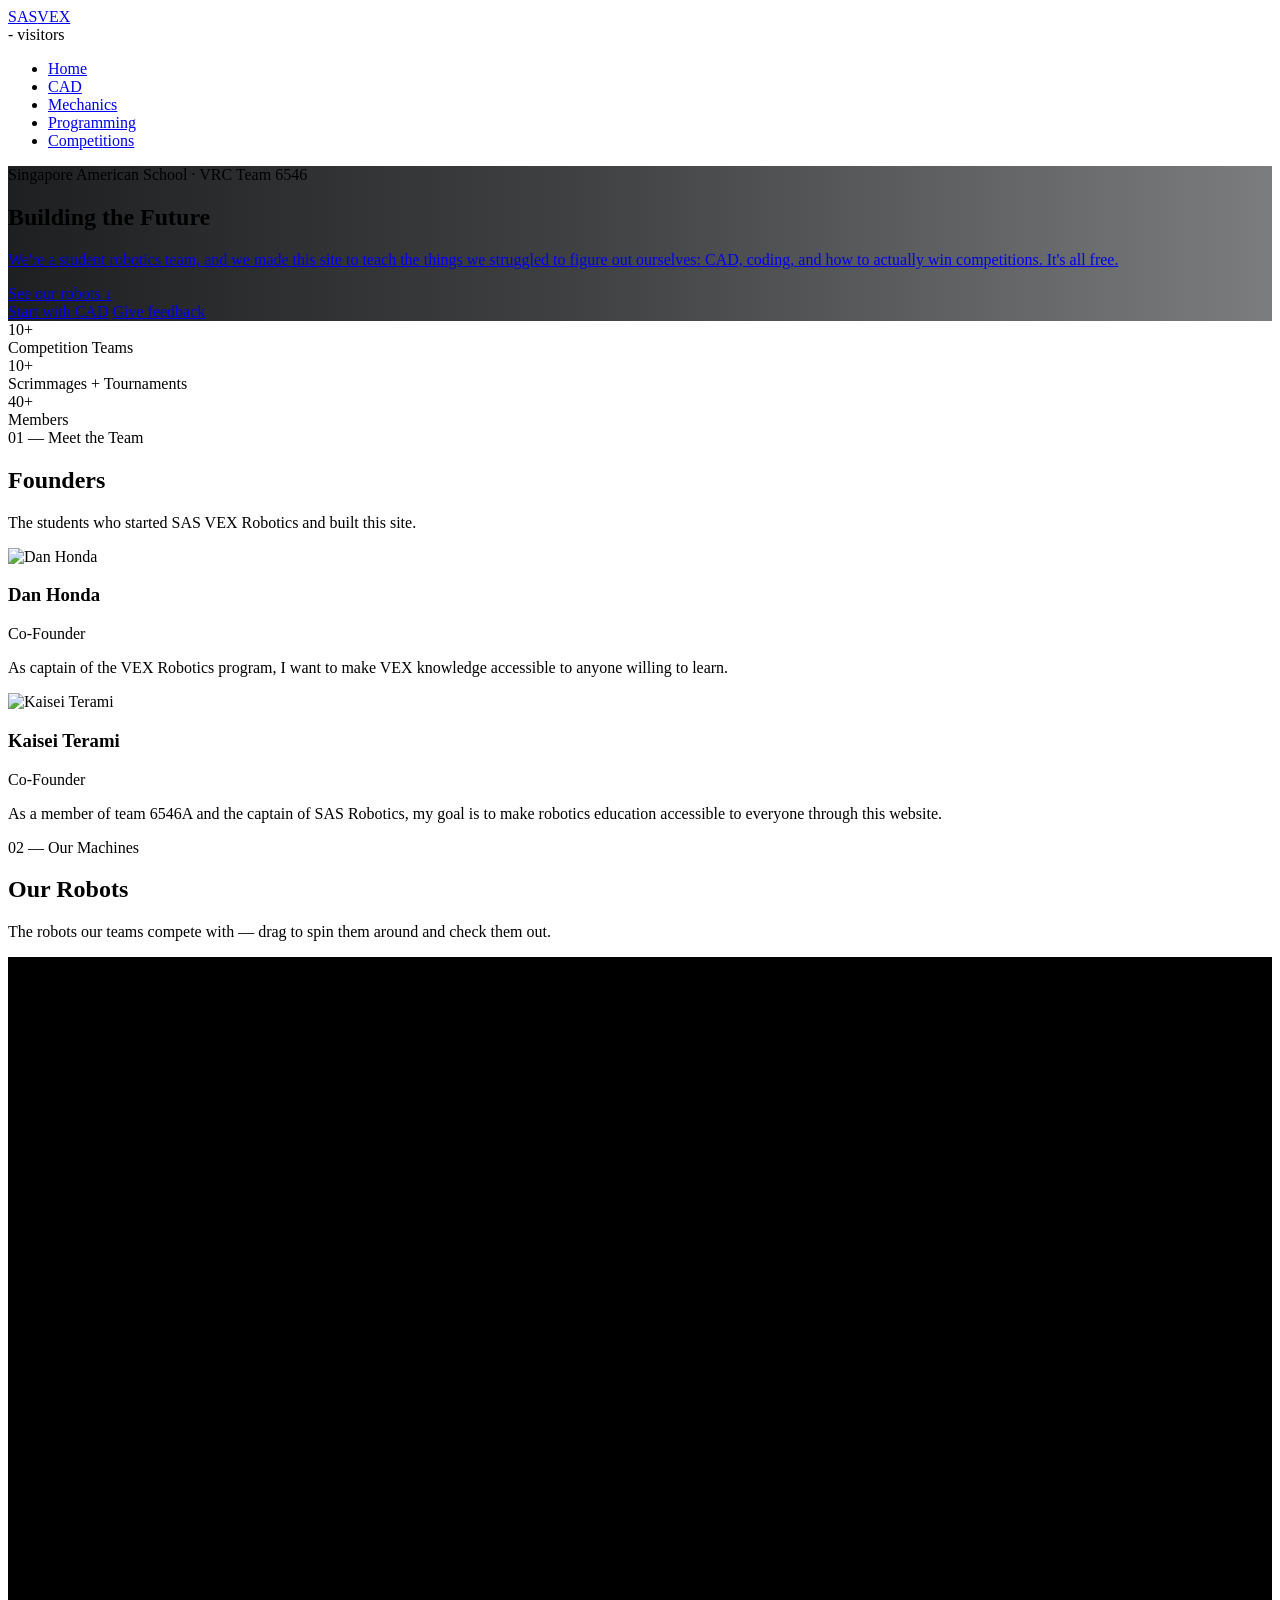
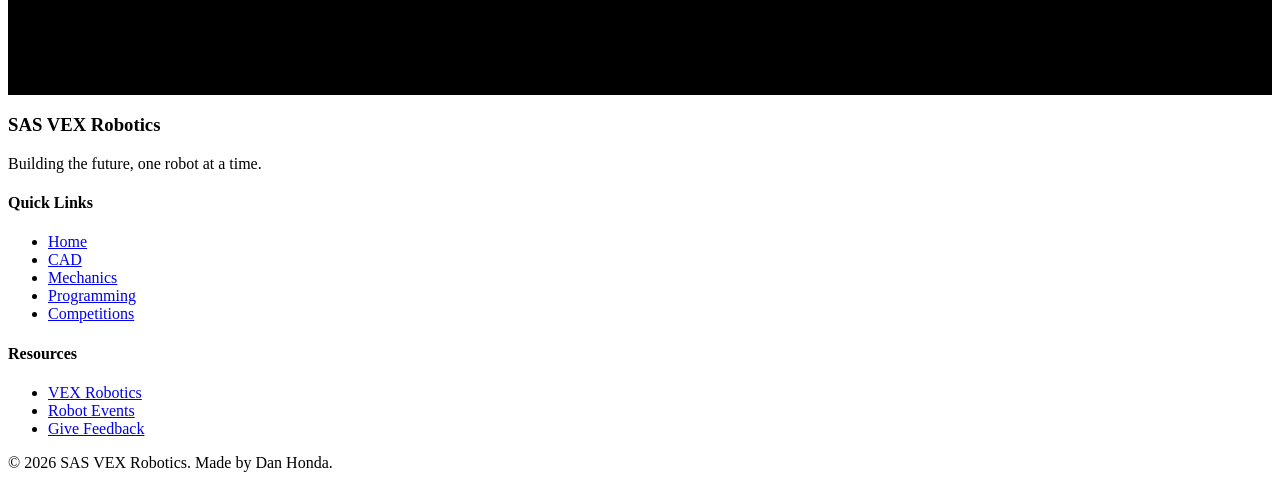
==== commit 5fc6b5ff: "Redesign: dark industrial design system; add three season events" ====
--- a/public/index.html
+++ b/public/index.html
@@ -20,8 +20,7 @@
   <!-- Fonts -->
   <link rel="preconnect" href="https://fonts.googleapis.com">
   <link rel="preconnect" href="https://fonts.gstatic.com" crossorigin>
-  <link href="https://fonts.googleapis.com/css2?family=Inter:ital,opsz,wght@0,14..32,100..900;1,14..32,100..900&display=swap" rel="stylesheet">
-  <link href="https://fonts.googleapis.com/css2?family=Outfit:wght@200;300;400;500;600;700;800&display=swap" rel="stylesheet">
+  <link href="https://fonts.googleapis.com/css2?family=Inter:ital,opsz,wght@0,14..32,100..900;1,14..32,100..900&family=IBM+Plex+Mono:wght@400;500;600&display=swap" rel="stylesheet">
 
   <!-- Styles -->
   <link rel="stylesheet" href="/css/style.css">
@@ -71,44 +70,18 @@
   </script>
 
   <!-- Favicon -->
-  <link rel="icon" type="image/svg+xml" href="data:image/svg+xml,<svg xmlns='http://www.w3.org/2000/svg' viewBox='0 0 100 100'><rect width='100' height='100' rx='20' fill='%23111827'/><text x='50' y='68' font-family='Arial' font-size='50' font-weight='bold' fill='white' text-anchor='middle'>SV</text></svg>">
+  <link rel="icon" type="image/svg+xml" href="data:image/svg+xml,<svg xmlns='http://www.w3.org/2000/svg' viewBox='0 0 100 100'><rect width='100' height='100' rx='8' fill='%230F1113'/><rect x='0' y='88' width='100' height='12' fill='%233DDC97'/><text x='50' y='68' font-family='Arial' font-size='50' font-weight='bold' fill='white' text-anchor='middle'>SV</text></svg>">
 
   <style>
-    /* Smooth-scroll for the in-page "see our robots" jump. */
-    html { scroll-behavior: smooth; }
-
-    /* Hero mission → clickable jump down to the robot showcase. */
-    .hero-mission-link {
-      display: inline-block;
-      text-decoration: none;
-      color: inherit;
-      cursor: pointer;
-    }
-    .hero-mission-link .hero-mission { transition: color var(--transition-fast); }
-    .hero-mission-link:hover .hero-mission,
-    .hero-mission-link:focus-visible .hero-mission { color: #fff; }
-    .hero-scroll-cue {
-      display: inline-flex;
-      align-items: center;
-      gap: 0.4rem;
-      margin-top: 1rem;
-      font-family: var(--font-display);
-      font-weight: 600;
-      letter-spacing: 0.02em;
-      font-size: 0.95rem;
-      color: var(--accent);
-    }
-    .hero-scroll-cue .chev {
-      display: inline-block;
-      animation: hero-bounce 1.6s ease-in-out infinite;
-    }
-    @keyframes hero-bounce { 0%, 100% { transform: translateY(0); } 50% { transform: translateY(5px); } }
-    @media (prefers-reduced-motion: reduce) { .hero-scroll-cue .chev { animation: none; } }
-
     /* ===== Robot showcase (embedded on the home page) ===== */
-    .showcase-section { padding: 0 0 4rem; }
-    #robots { scroll-margin-top: 84px; } /* clear the fixed navbar when jumped to */
-    .showcase-heading { text-align: center; padding: 2rem 1.5rem 2.5rem; }
+    .showcase-section { padding: 0 0 var(--space-10); }
+    #robots { scroll-margin-top: 64px; } /* clear the fixed navbar when jumped to */
+    .showcase-heading {
+      text-align: left;
+      max-width: var(--content-width);
+      margin: 0 auto;
+      padding: var(--space-10) var(--gutter) var(--space-5);
+    }
     .showcase-stage {
       position: relative;
       width: 100%;
@@ -116,7 +89,9 @@
       min-height: 540px;
       background: #000;
       overflow: hidden;
-      border-radius: 18px;
+      border-radius: 0;
+      border-top: 1px solid var(--border-color);
+      border-bottom: 1px solid var(--border-color);
     }
     .showcase-stage canvas { display: block; width: 100%; height: 100%; touch-action: none; }
 
@@ -129,11 +104,11 @@
       position: absolute;
       top: 1.5rem;
       right: 2rem;
-      font-family: var(--font-display);
+      font-family: var(--font-mono);
       font-variant-numeric: tabular-nums;
-      letter-spacing: 0.1em;
-      font-size: 0.95rem;
-      color: var(--text-primary);
+      letter-spacing: 0.14em;
+      font-size: var(--text-xs);
+      color: var(--text-secondary);
     }
     .sc-counter em { color: var(--text-muted); font-style: normal; }
 
@@ -141,10 +116,10 @@
     .sc-name {
       font-family: var(--font-display);
       font-weight: 600;
-      font-size: clamp(2rem, 5vw, 3.25rem);
+      font-size: clamp(1.75rem, 4.5vw, 2.75rem);
       line-height: 1;
-      letter-spacing: -0.02em;
-      margin-bottom: 0.6rem;
+      letter-spacing: -0.04em;
+      margin-bottom: var(--space-2);
       color: #fff;
     }
     .sc-awards { display: flex; flex-wrap: wrap; gap: 0.5rem; margin-bottom: 1.75rem; max-width: 38rem; }
@@ -153,11 +128,13 @@
       display: inline-flex;
       align-items: baseline;
       gap: 0.4rem;
-      padding: 0.34rem 0.8rem;
-      border: 1px solid var(--border-color);
-      border-radius: 9999px;
-      font-size: 0.8rem;
-      letter-spacing: 0.01em;
+      padding: 0.26rem 0.6rem;
+      border: 1px solid var(--border-strong);
+      border-radius: var(--radius-sm);
+      font-family: var(--font-mono);
+      font-size: 0.6875rem;
+      text-transform: uppercase;
+      letter-spacing: 0.08em;
       color: var(--text-secondary);
       background: rgba(6, 12, 12, 0.55);
       backdrop-filter: blur(6px);
@@ -176,8 +153,8 @@
       width: max-content;
       max-width: 240px;
       padding: 0.55rem 0.75rem;
-      border-radius: 10px;
-      background: rgba(6, 12, 12, 0.94);
+      border-radius: var(--radius);
+      background: rgba(10, 12, 13, 0.96);
       backdrop-filter: blur(10px);
       -webkit-backdrop-filter: blur(10px);
       border: 1px solid var(--border-hover);
@@ -205,37 +182,38 @@
     }
     .sc-specs { display: flex; gap: 2rem; margin-bottom: 1.75rem; flex-wrap: wrap; }
     .sc-spec { display: flex; flex-direction: column; gap: 0.35rem; }
-    .sc-spec-value { font-family: var(--font-display); font-size: 1.35rem; color: #fff; }
-    .sc-spec-label { font-size: 0.68rem; letter-spacing: 0.16em; text-transform: uppercase; color: var(--text-muted); }
+    .sc-spec-value { font-family: var(--font-display); font-size: var(--text-lg); font-weight: 600; letter-spacing: -0.03em; color: #fff; }
+    .sc-spec-label { font-family: var(--font-mono); font-size: var(--text-xs); letter-spacing: 0.14em; text-transform: uppercase; color: var(--text-muted); }
 
     .sc-paints { display: flex; align-items: center; gap: 0.75rem; }
     .sc-swatch {
-      width: 26px; height: 26px; border-radius: 50%;
+      width: 22px; height: 22px; border-radius: var(--radius-sm);
       border: 1px solid var(--border-color);
       cursor: pointer; padding: 0; background: none;
       transition: transform var(--transition-fast), box-shadow var(--transition-fast);
     }
     .sc-swatch:hover { transform: scale(1.12); }
-    .sc-swatch.active { box-shadow: 0 0 0 2px #000, 0 0 0 3px var(--accent); }
-    .sc-paint-name { margin-left: 0.4rem; font-size: 0.8rem; letter-spacing: 0.06em; color: var(--text-secondary); }
+    .sc-swatch.active { box-shadow: 0 0 0 1px #000, 0 0 0 2px var(--accent); }
+    .sc-paint-name { margin-left: 0.4rem; font-family: var(--font-mono); font-size: var(--text-xs); text-transform: uppercase; letter-spacing: 0.12em; color: var(--text-muted); }
 
     .sc-nav { position: absolute; right: 2rem; bottom: 2.75rem; display: flex; gap: 0.75rem; }
     .sc-nav button {
-      width: 46px; height: 46px; border-radius: 9999px;
-      background: rgba(255,255,255,0.06);
-      border: 1px solid var(--border-color);
+      width: 42px; height: 42px; border-radius: var(--radius);
+      background: rgba(255,255,255,0.04);
+      border: 1px solid var(--border-strong);
       color: #fff; font-size: 1.1rem; cursor: pointer;
       display: flex; align-items: center; justify-content: center;
       transition: background var(--transition-fast), border-color var(--transition-fast);
     }
-    .sc-nav button:hover { background: rgba(54,244,164,0.14); border-color: var(--accent); }
+    .sc-nav button:hover { background: var(--accent-wash); border-color: var(--accent); color: var(--accent); }
 
     .sc-hint {
       position: absolute;
       bottom: 1.5rem;
       left: 50%;
       transform: translateX(-50%);
-      font-size: 0.68rem; letter-spacing: 0.2em; text-transform: uppercase;
+      font-family: var(--font-mono);
+      font-size: var(--text-xs); letter-spacing: 0.16em; text-transform: uppercase;
       color: var(--text-muted);
       white-space: nowrap;
     }
@@ -243,14 +221,15 @@
     .sc-loading {
       position: absolute; inset: 0; z-index: 8;
       display: flex; flex-direction: column; align-items: center; justify-content: center;
-      gap: 1rem; background: #000; color: var(--text-secondary);
-      font-family: var(--font-display); letter-spacing: 0.05em;
+      gap: var(--space-2); background: #000; color: var(--text-muted);
+      font-family: var(--font-mono); font-size: var(--text-xs);
+      letter-spacing: 0.14em; text-transform: uppercase;
       transition: opacity 0.4s ease;
     }
     .sc-loading.hidden { opacity: 0; pointer-events: none; }
     .sc-spinner {
-      width: 42px; height: 42px; border-radius: 50%;
-      border: 3px solid var(--border-color); border-top-color: var(--accent);
+      width: 32px; height: 32px; border-radius: 50%;
+      border: 2px solid var(--border-strong); border-top-color: var(--accent);
       animation: sc-spin 0.9s linear infinite;
     }
     @keyframes sc-spin { to { transform: rotate(360deg); } }
@@ -297,19 +276,19 @@
   </nav>
 
   <!-- Hero Section -->
-  <section class="hero" style="background: linear-gradient(rgba(0,0,0,0.62), rgba(0,0,0,0.62)), url('/images/background.JPG') center/cover no-repeat;">
+  <section class="hero" style="background: linear-gradient(90deg, rgba(15,17,19,0.94) 0%, rgba(15,17,19,0.80) 45%, rgba(15,17,19,0.55) 100%), url('/images/background.JPG') center/cover no-repeat;">
     <div class="hero-content">
-      <span class="hero-badge">VEX Robotics Competition</span>
-      <h1>Building the <span class="gradient-text">Future</span></h1>
-      <p class="hero-tagline">We are SAS VEX Robotics.</p>
+      <span class="hero-badge">Singapore American School &middot; VRC Team 6546</span>
+      <h1>Building the Future</h1>
       <a href="#robots" class="hero-mission-link">
         <p class="hero-mission">We're a student robotics team, and we made this site to teach the things we struggled to figure out ourselves: CAD, coding, and how to actually win competitions. It's all free.</p>
-        <span class="hero-scroll-cue">See our robots <span class="chev">↓</span></span>
+        <span class="hero-scroll-cue">See our robots <span class="chev">&darr;</span></span>
       </a>
       <div class="hero-actions">
-        <a href="https://forms.gle/uJfFo9RgC3ykt1XQA" target="_blank" rel="noopener" class="btn btn-secondary">💬 Give us feedback</a>
-      </div>
-          </div>
+        <a href="cad.html" class="btn btn-primary">Start with CAD</a>
+        <a href="https://forms.gle/uJfFo9RgC3ykt1XQA" target="_blank" rel="noopener" class="btn btn-secondary">Give feedback</a>
+      </div>
+    </div>
   </section>
 
   <!-- Stats Section -->
@@ -333,7 +312,7 @@
   <!-- Founders Section -->
   <section class="section founders-section">
     <div class="founders-inner">
-      <span class="hero-badge">Meet the Team</span>
+      <span class="hero-badge">01 &mdash; Meet the Team</span>
       <h2 class="founders-title">Founders</h2>
       <p class="founders-sub">The students who started SAS VEX Robotics and built this site.</p>
       <div class="founders-grid">
@@ -356,7 +335,7 @@
   <!-- Robots Showcase -->
   <section class="showcase-section" id="robots">
     <div class="showcase-heading">
-      <span class="hero-badge">Our Machines</span>
+      <span class="hero-badge">02 &mdash; Our Machines</span>
       <h2 class="founders-title">Our Robots</h2>
       <p class="founders-sub">The robots our teams compete with — drag to spin them around and check them out.</p>
     </div>
